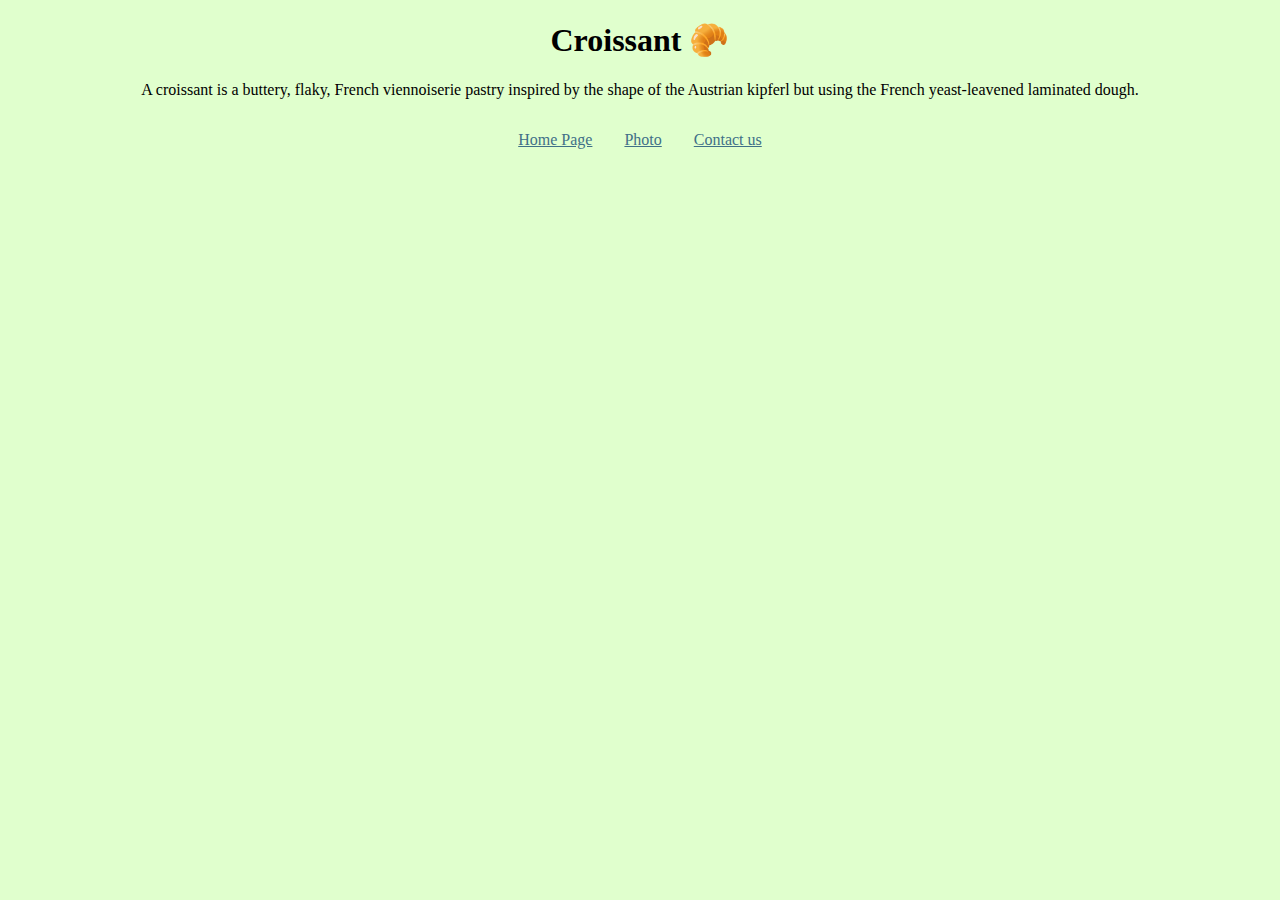
==== index.html @ 1ba9e6d8 "Created three simple pages and linked them to each other" ====
<!DOCTYPE html>
<html lang="en">
  <head>
    <meta charset="UTF-8" />
    <meta http-equiv="X-UA-Compatible" content="IE=edge" />
    <meta name="viewport" content="width=device-width, initial-scale=1.0" />
    <link rel="stylesheet" href="styles/app.css" />
    <title>Croissant</title>
  </head>
  <body>
    <h1>Croissant 🥐</h1>
    <p>
      A croissant is a buttery, flaky, French viennoiserie pastry inspired by
      the shape of the Austrian kipferl but using the French yeast-leavened
      laminated dough.
    </p>
    <div class="links">
      <a href="index.html">Home Page</a>
      <a href="photo.html">Photo</a>
      <a href="contact.html">Contact us</a>
    </div>
  </body>
</html>
---- styles/app.css ----
body {
  background-color: #e0ffcd;
}

h1 {
  text-align: center;
}

img {
  display: block;
  margin: 0 auto;
}

.links {
  display: flex;
  justify-content: center;
  margin: 1em;
}

.links a {
  margin: 1em;
  color: #407088;
}

p {
  text-align: center;
}
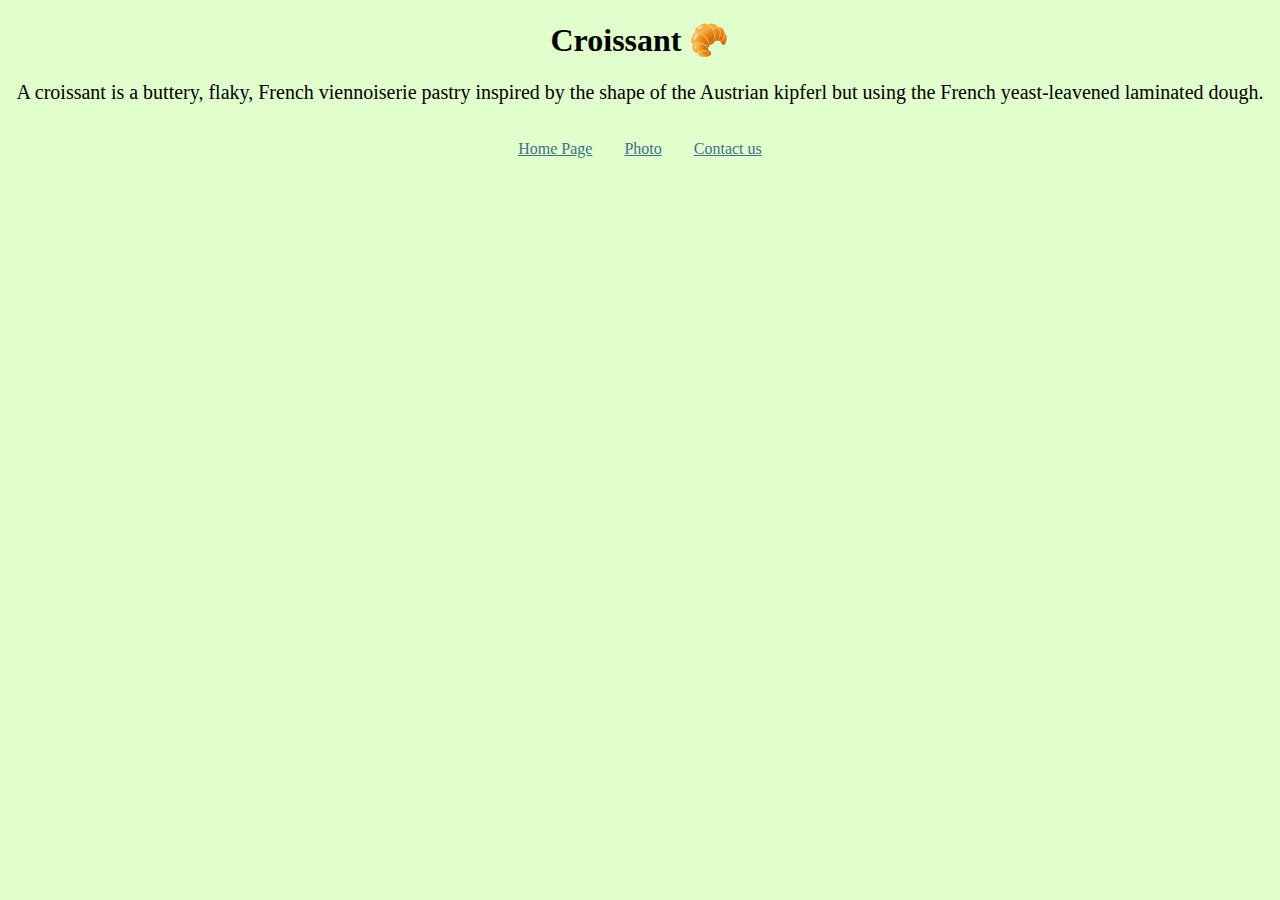
==== commit 110e1b81: "Made IMG responsive and changes the font-size of paragraph" ====
--- a/index.html
+++ b/index.html
@@ -14,10 +14,10 @@
       the shape of the Austrian kipferl but using the French yeast-leavened
       laminated dough.
     </p>
-    <div class="links">
+    <footer class="links">
       <a href="index.html">Home Page</a>
       <a href="photo.html">Photo</a>
       <a href="contact.html">Contact us</a>
-    </div>
+    </footer>
   </body>
 </html>
--- a/styles/app.css
+++ b/styles/app.css
@@ -9,6 +9,8 @@
 img {
   display: block;
   margin: 0 auto;
+  max-width: 100%;
+  border-radius: 10px;
 }
 
 .links {
@@ -24,4 +26,5 @@
 
 p {
   text-align: center;
+  font-size: 20px;
 }
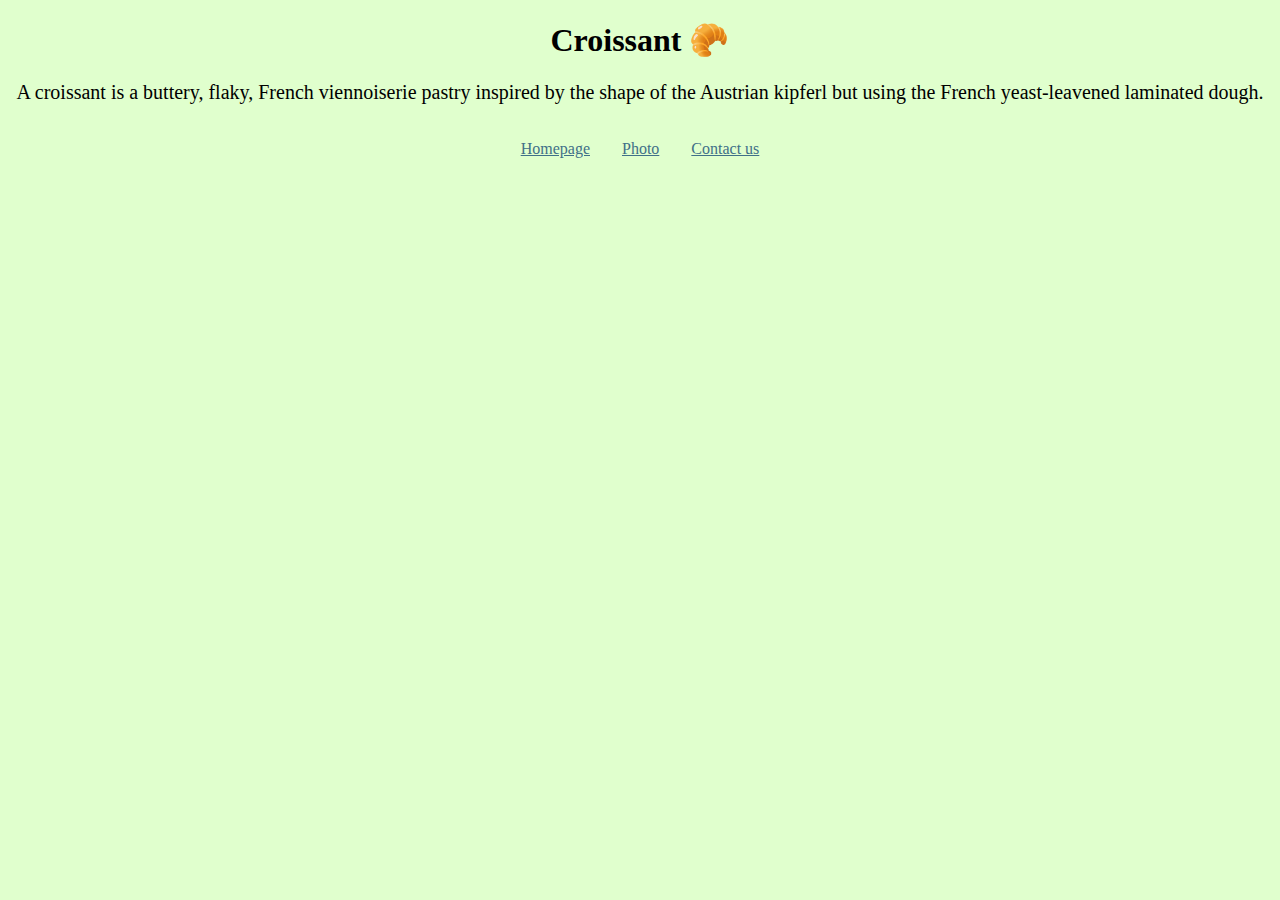
==== commit 2791d321: "Fixed the SEO changes which has just been made" ====
--- a/index.html
+++ b/index.html
@@ -5,7 +5,11 @@
     <meta http-equiv="X-UA-Compatible" content="IE=edge" />
     <meta name="viewport" content="width=device-width, initial-scale=1.0" />
     <link rel="stylesheet" href="styles/app.css" />
-    <title>Croissant</title>
+    <title>The best croissant in Iran - croissant.com</title>
+    <meta
+      name="description"
+      content="Ask the most delicious croissant from us"
+    />
   </head>
   <body>
     <h1>Croissant 🥐</h1>
@@ -15,9 +19,9 @@
       laminated dough.
     </p>
     <footer class="links">
-      <a href="index.html">Home Page</a>
-      <a href="photo.html">Photo</a>
-      <a href="contact.html">Contact us</a>
+      <a href="index.html" title="Home">Homepage</a>
+      <a href="photo.html" title="croissant photo">Photo</a>
+      <a href="contact.html" title="contact croissant.com">Contact us</a>
     </footer>
   </body>
 </html>
